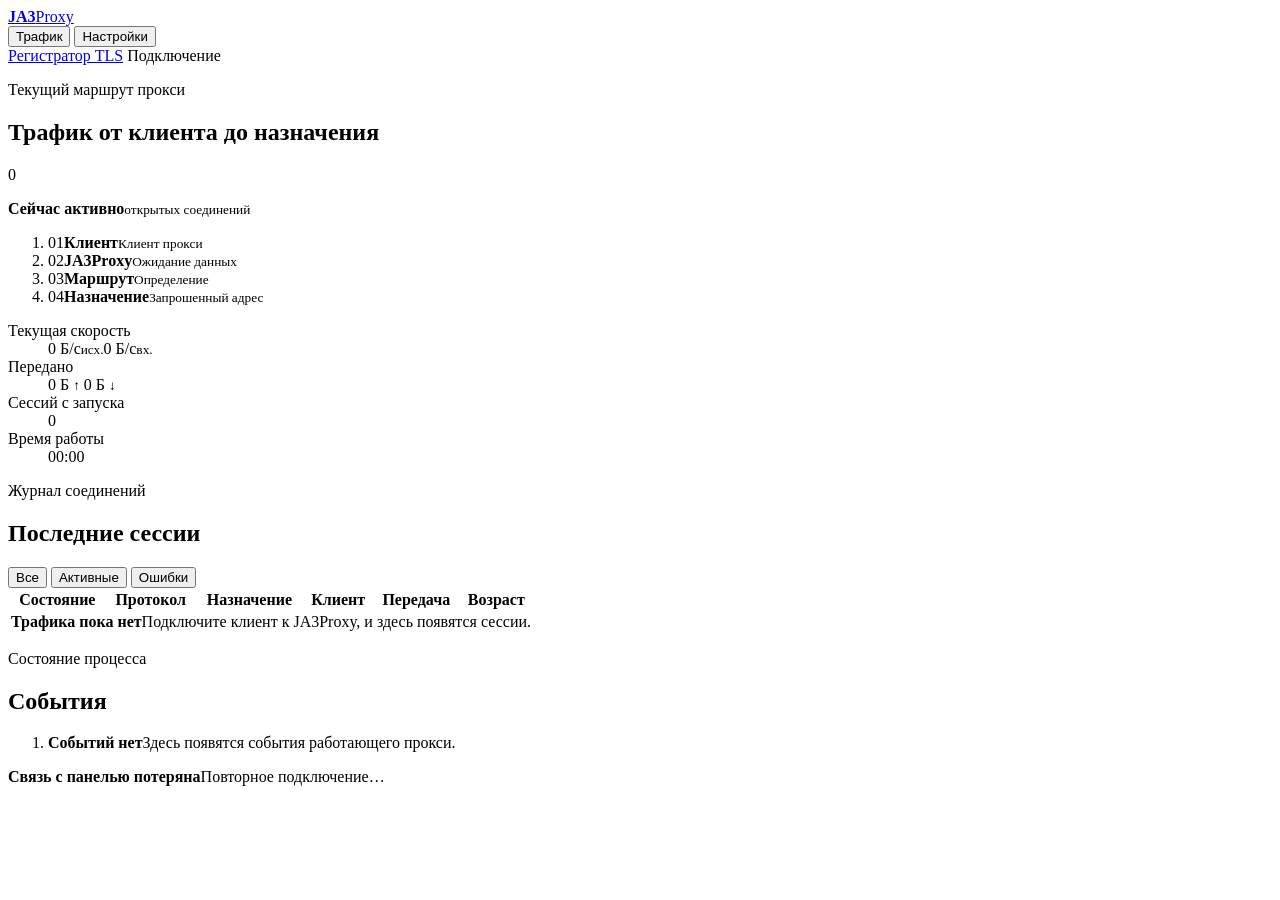
==== internal/ja3proxy/webpanel/static/index.html @ c5ca5971 "feat(recorder): добавить TLS recorder и русскую документацию" ====
<!doctype html>
<html lang="ru">
<head>
  <meta charset="utf-8">
  <meta name="viewport" content="width=device-width, initial-scale=1">
  <meta name="color-scheme" content="light">
  <meta name="description" content="Трафик и текущая конфигурация JA3Proxy">
  <title>JA3Proxy / Панель трафика</title>
  <link rel="stylesheet" href="/app.css">
</head>
<body>
  <header class="topbar">
    <a class="brand" href="/" aria-label="Панель трафика JA3Proxy">
      <span class="brand-mark" aria-hidden="true"><i></i><i></i><i></i></span>
      <span><strong>JA3</strong>Proxy</span>
    </a>
    <nav class="tabs" role="tablist" aria-label="Разделы панели">
      <button id="traffic-tab" class="tab active" type="button" role="tab" aria-selected="true" aria-controls="traffic-page" data-tab="traffic">Трафик</button>
      <button id="settings-tab" class="tab" type="button" role="tab" aria-selected="false" aria-controls="settings-page" data-tab="settings">Настройки</button>
    </nav>
    <a href="/recorder.html">Регистратор TLS</a>
    <span class="connection" id="connection"><i></i>Подключение</span>
  </header>

  <main>
    <div id="traffic-page" class="tab-page" role="tabpanel" aria-labelledby="traffic-tab">
      <section class="route-stage" aria-labelledby="route-title">
        <header class="route-intro">
          <div>
            <p class="eyebrow">Текущий маршрут прокси</p>
            <h1 id="route-title">Трафик от клиента до назначения</h1>
          </div>
          <div class="active-readout">
            <span id="active-sessions">0</span>
            <p><strong>Сейчас активно</strong><small>открытых соединений</small></p>
          </div>
        </header>

        <ol class="route-chain" id="route-chain" aria-label="Текущий маршрут прокси">
          <li><span class="route-index">01</span><strong>Клиент</strong><small>Клиент прокси</small></li>
          <li class="route-proxy"><span class="route-index">02</span><strong>JA3Proxy</strong><small>Ожидание данных</small></li>
          <li><span class="route-index">03</span><strong>Маршрут</strong><small>Определение</small></li>
          <li><span class="route-index">04</span><strong>Назначение</strong><small>Запрошенный адрес</small></li>
        </ol>

        <dl class="signal-strip" aria-label="Сводка трафика">
          <div class="signal-rate"><dt>Текущая скорость</dt><dd><span id="upload-rate">0 Б/с</span><small>исх.</small><span id="download-rate">0 Б/с</span><small>вх.</small></dd></div>
          <div><dt>Передано</dt><dd><span id="total-upload">0 Б</span> <small>↑</small> <span id="total-download">0 Б</span> <small>↓</small></dd></div>
          <div><dt>Сессий с запуска</dt><dd id="total-sessions">0</dd></div>
          <div><dt>Время работы</dt><dd id="uptime">00:00</dd></div>
        </dl>
      </section>

      <section class="workspace" aria-label="Активность соединений">
        <article class="sessions-panel">
          <div class="panel-head">
            <div><p class="eyebrow">Журнал соединений</p><h2>Последние сессии</h2></div>
            <div class="filters" role="group" aria-label="Фильтр сессий">
              <button class="active" data-filter="all" type="button">Все</button>
              <button data-filter="active" type="button">Активные</button>
              <button data-filter="failed" type="button">Ошибки</button>
            </div>
          </div>
          <div class="table-wrap">
            <table>
              <thead><tr><th>Состояние</th><th>Протокол</th><th>Назначение</th><th>Клиент</th><th>Передача</th><th>Возраст</th></tr></thead>
              <tbody id="sessions"><tr><td colspan="6" class="empty"><strong>Трафика пока нет</strong><span>Подключите клиент к JA3Proxy, и здесь появятся сессии.</span></td></tr></tbody>
            </table>
          </div>
        </article>

        <aside class="events-panel">
          <div class="panel-head"><div><p class="eyebrow">Состояние процесса</p><h2>События</h2></div></div>
          <ol id="events" class="events"><li class="empty"><strong>Событий нет</strong><span>Здесь появятся события работающего прокси.</span></li></ol>
        </aside>
      </section>
    </div>

    <section id="settings-page" class="tab-page settings-page" role="tabpanel" aria-labelledby="settings-tab" hidden>
      <header class="settings-intro">
        <p class="eyebrow">Текущая конфигурация</p>
        <h1>Настройка маршрута</h1>
        <span>Сохранённые изменения применяются к новым соединениям. Открытые туннели продолжают работать по прежнему маршруту.</span>
      </header>

      <form id="config-form" class="settings-form">
        <section class="setting-group" aria-labelledby="listener-settings">
          <header class="setting-heading"><span>01</span><strong id="listener-settings">Точка входа</strong><small>Как клиенты подключаются к прокси.</small></header>
          <div class="setting-fields">
            <div class="setting-field">
              <label for="proxy-port">Порт прокси</label>
              <input id="proxy-port" name="proxyPort" type="number" min="1" max="65535" inputmode="numeric" required>
              <small>TCP-порт для подключения клиентов.</small>
            </div>
            <div class="setting-field">
              <label for="proxy-protocol-choice">Разрешённые протоколы</label>
              <select id="proxy-protocol-choice" name="proxyProtocol">
                <option value="mixed">HTTP + SOCKS5</option>
                <option value="http">Только HTTP</option>
                <option value="socks5">Только SOCKS5</option>
              </select>
              <small>Выберите допустимые протоколы клиентов.</small>
            </div>
          </div>
        </section>

        <section class="setting-group" aria-labelledby="outbound-settings">
          <header class="setting-heading"><span>02</span><strong id="outbound-settings">Исходящий профиль</strong><small>Как JA3Proxy выглядит для целевого сервера.</small></header>
          <div class="setting-fields">
            <div class="setting-field">
              <label for="tls-fingerprint">TLS fingerprint</label>
              <select id="tls-fingerprint" name="tlsFingerprint"></select>
              <small>Применяется к перехваченным исходящим TLS-соединениям.</small>
            </div>
            <div class="setting-field">
              <label for="upstream-choice">Следующий маршрут</label>
              <select id="upstream-choice" name="upstreamChoice">
                <option value="direct">Прямое соединение</option>
                <option value="custom">Другой прокси…</option>
              </select>
              <small>Подключаться напрямую или передавать трафик другому прокси.</small>
            </div>
            <div class="setting-field setting-wide" id="upstream-field" hidden>
              <label for="upstream-input">URL прокси SOCKS5 или HTTP</label>
              <input id="upstream-input" name="upstream" placeholder="http://127.0.0.1:3128" autocomplete="off" spellcheck="false">
            </div>
          </div>
        </section>

        <section class="setting-group" aria-labelledby="access-settings">
          <header class="setting-heading"><span>03</span><strong id="access-settings">Доступ клиентов</strong><small>Кто может использовать эту точку входа.</small></header>
          <div class="setting-fields">
            <div class="setting-field">
              <label for="proxy-auth-choice">Аутентификация</label>
              <select id="proxy-auth-choice" name="proxyAuthEnabled">
                <option value="disabled">Выключена</option>
                <option value="enabled">Имя пользователя и пароль</option>
              </select>
              <small>Защищает доступ по HTTP и SOCKS5.</small>
            </div>
            <div class="setting-field" id="proxy-username-field" hidden>
              <label for="proxy-username">Имя пользователя</label>
              <input id="proxy-username" name="proxyUsername" maxlength="255" autocomplete="off" spellcheck="false">
              <small>Используется для HTTP Basic и SOCKS5.</small>
            </div>
            <div class="setting-field setting-wide" id="proxy-password-field" hidden>
              <label for="proxy-password">Пароль</label>
              <input id="proxy-password" name="proxyPassword" type="password" maxlength="255" autocomplete="new-password">
              <small>Оставьте пустым, чтобы сохранить текущий пароль.</small>
            </div>
          </div>
        </section>

        <footer class="settings-actions">
          <p class="config-note" id="config-note" aria-live="polite">Проверьте маршрут и сохраните изменения.</p>
          <button type="submit">Сохранить</button>
        </footer>
      </form>
    </section>
  </main>

  <div class="error-toast" id="error-toast" role="status" aria-live="polite"><strong>Связь с панелью потеряна</strong><span>Повторное подключение…</span></div>
  <script src="/app.js" defer></script>
</body>
</html>
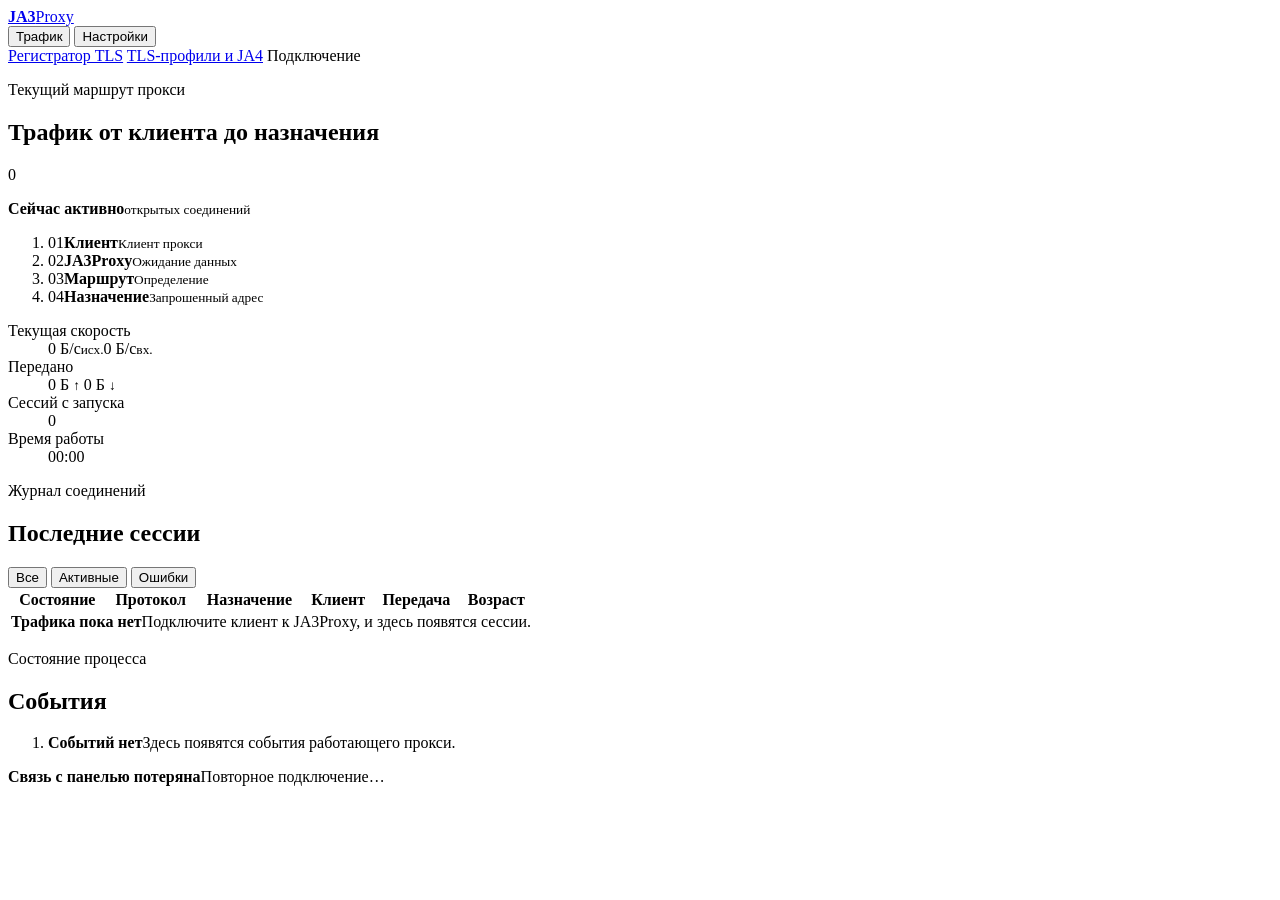
==== commit c0973233: "feat: add editable JA4 TLS profiles" ====
--- a/internal/ja3proxy/webpanel/static/index.html
+++ b/internal/ja3proxy/webpanel/static/index.html
@@ -19,6 +19,7 @@
       <button id="settings-tab" class="tab" type="button" role="tab" aria-selected="false" aria-controls="settings-page" data-tab="settings">Настройки</button>
     </nav>
     <a href="/recorder.html">Регистратор TLS</a>
+    <a href="/profiles.html">TLS-профили и JA4</a>
     <span class="connection" id="connection"><i></i>Подключение</span>
   </header>
 
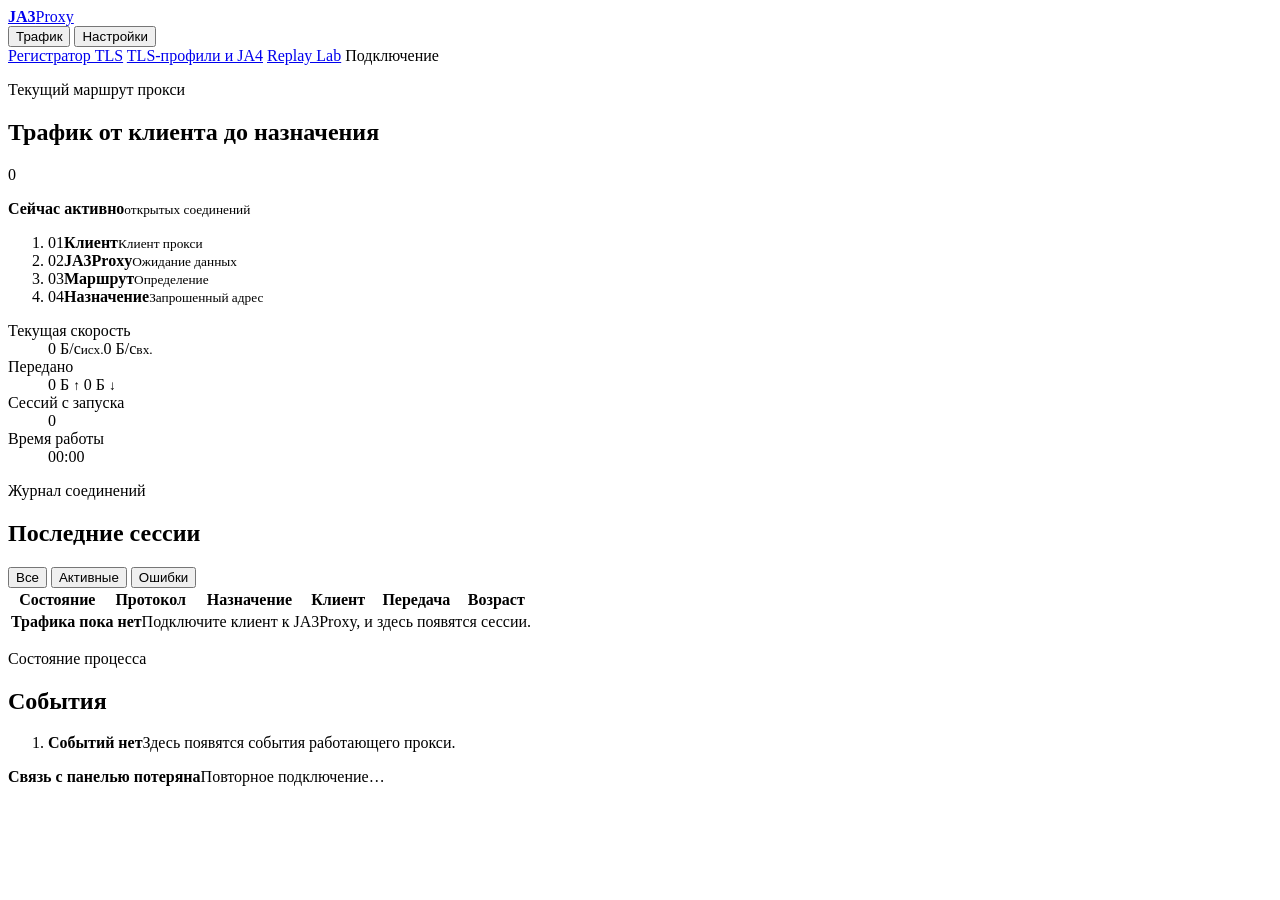
==== commit bbd4a0aa: "feat: завершить доработки recorder и панели" ====
--- a/internal/ja3proxy/webpanel/static/index.html
+++ b/internal/ja3proxy/webpanel/static/index.html
@@ -20,6 +20,7 @@
     </nav>
     <a href="/recorder.html">Регистратор TLS</a>
     <a href="/profiles.html">TLS-профили и JA4</a>
+    <a href="/replay-lab.html">Replay Lab</a>
     <span class="connection" id="connection"><i></i>Подключение</span>
   </header>
 
@@ -83,6 +84,14 @@
         <h1>Настройка маршрута</h1>
         <span>Сохранённые изменения применяются к новым соединениям. Открытые туннели продолжают работать по прежнему маршруту.</span>
       </header>
+      <section class="setting-group" aria-labelledby="ca-validity-heading">
+        <header class="setting-heading"><span>CA</span><strong id="ca-validity-heading">Срок действия MITM CA</strong><small>Состояние корневого сертификата, используемого для TLS-перехвата.</small></header>
+        <p id="mitm-ca-validity" role="status">Проверка сертификата…</p>
+      </section>
+      <section class="setting-group" aria-labelledby="panel-cert-validity-heading">
+        <header class="setting-heading"><span>TLS</span><strong id="panel-cert-validity-heading">Срок действия сертификата панели</strong><small>Срок действия HTTPS-сертификата веб-панели.</small></header>
+        <p id="panel-cert-validity" role="status">Проверка сертификата…</p>
+      </section>
 
       <form id="config-form" class="settings-form">
         <section class="setting-group" aria-labelledby="listener-settings">
@@ -161,6 +170,7 @@
   </main>
 
   <div class="error-toast" id="error-toast" role="status" aria-live="polite"><strong>Связь с панелью потеряна</strong><span>Повторное подключение…</span></div>
+  <script src="/auth.js" defer></script>
   <script src="/app.js" defer></script>
 </body>
 </html>
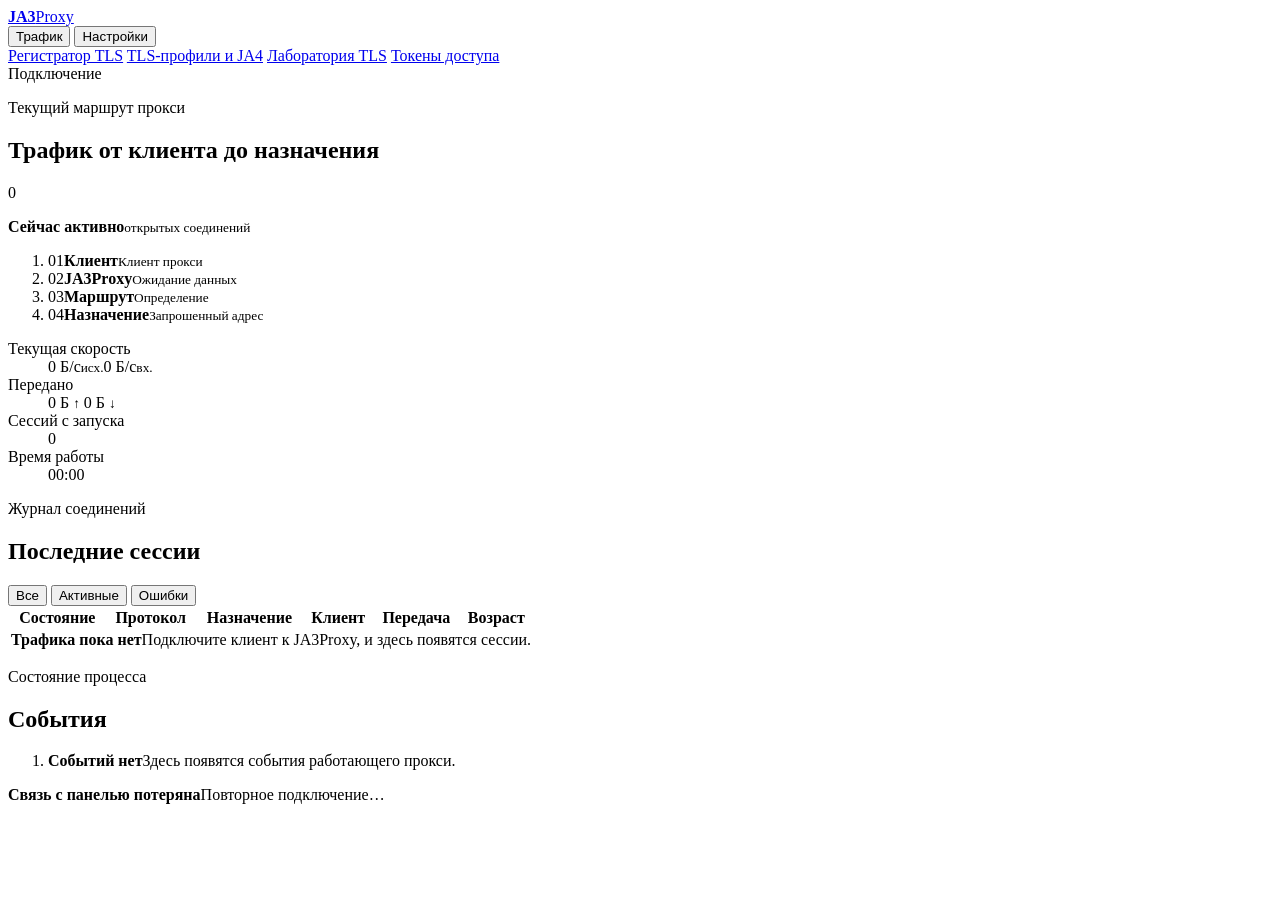
==== commit 63e302ca: "feat(secrets): add rotation lifecycle and recorder controls" ====
--- a/internal/ja3proxy/webpanel/static/index.html
+++ b/internal/ja3proxy/webpanel/static/index.html
@@ -18,9 +18,12 @@
       <button id="traffic-tab" class="tab active" type="button" role="tab" aria-selected="true" aria-controls="traffic-page" data-tab="traffic">Трафик</button>
       <button id="settings-tab" class="tab" type="button" role="tab" aria-selected="false" aria-controls="settings-page" data-tab="settings">Настройки</button>
     </nav>
-    <a href="/recorder.html">Регистратор TLS</a>
-    <a href="/profiles.html">TLS-профили и JA4</a>
-    <a href="/replay-lab.html">Replay Lab</a>
+    <nav class="topbar-links" aria-label="Инструменты панели">
+      <a href="/recorder.html">Регистратор TLS</a>
+      <a href="/profiles.html">TLS-профили и JA4</a>
+      <a href="/replay-lab.html">Лаборатория TLS</a>
+      <a href="/tokens.html">Токены доступа</a>
+    </nav>
     <span class="connection" id="connection"><i></i>Подключение</span>
   </header>
 
@@ -58,13 +61,13 @@
           <div class="panel-head">
             <div><p class="eyebrow">Журнал соединений</p><h2>Последние сессии</h2></div>
             <div class="filters" role="group" aria-label="Фильтр сессий">
-              <button class="active" data-filter="all" type="button">Все</button>
-              <button data-filter="active" type="button">Активные</button>
-              <button data-filter="failed" type="button">Ошибки</button>
+              <button class="active" data-filter="all" type="button" aria-pressed="true">Все</button>
+              <button data-filter="active" type="button" aria-pressed="false">Активные</button>
+              <button data-filter="failed" type="button" aria-pressed="false">Ошибки</button>
             </div>
           </div>
           <div class="table-wrap">
-            <table>
+            <table aria-label="Последние сессии прокси">
               <thead><tr><th>Состояние</th><th>Протокол</th><th>Назначение</th><th>Клиент</th><th>Передача</th><th>Возраст</th></tr></thead>
               <tbody id="sessions"><tr><td colspan="6" class="empty"><strong>Трафика пока нет</strong><span>Подключите клиент к JA3Proxy, и здесь появятся сессии.</span></td></tr></tbody>
             </table>
@@ -86,13 +89,46 @@
       </header>
       <section class="setting-group" aria-labelledby="ca-validity-heading">
         <header class="setting-heading"><span>CA</span><strong id="ca-validity-heading">Срок действия MITM CA</strong><small>Состояние корневого сертификата, используемого для TLS-перехвата.</small></header>
-        <p id="mitm-ca-validity" role="status">Проверка сертификата…</p>
+        <div class="ca-management">
+          <p id="mitm-ca-validity" role="status">Проверка сертификата…</p>
+          <p id="mitm-ca-identity"></p>
+          <a href="/api/v1/ca/certificate" data-auth-download data-filename="ja3proxy-ca.pem">Скачать публичный сертификат CA</a>
+          <p>Для ручной смены замените настроенный PEM согласованной парой и нажмите «Применить CA из файла». При создании нового CA кнопкой ниже всем клиентам потребуется установить новый публичный сертификат.</p>
+          <button id="ca-rotate-button" type="button">Создать и активировать новый CA</button>
+          <p id="ca-rotate-note" class="config-note" role="status" aria-live="polite"></p>
+          <button id="ca-reload-button" type="button">Применить CA из файла</button>
+          <p id="ca-reload-note" class="config-note" role="status" aria-live="polite"></p>
+        </div>
       </section>
       <section class="setting-group" aria-labelledby="panel-cert-validity-heading">
         <header class="setting-heading"><span>TLS</span><strong id="panel-cert-validity-heading">Срок действия сертификата панели</strong><small>Срок действия HTTPS-сертификата веб-панели.</small></header>
         <p id="panel-cert-validity" role="status">Проверка сертификата…</p>
       </section>
 
+      <section class="setting-group" aria-labelledby="spool-key-heading">
+        <header class="setting-heading"><span>SPOOL</span><strong id="spool-key-heading">Ключ буфера записи</strong><small>Смена ключа зашифрованного spool без перезапуска.</small></header>
+        <div class="ca-management">
+          <p>Подготовьте новый файл ключа по настроенному пути. Применить его можно только при пустом spool. Сохраните прежний ключ до успешного применения.</p>
+          <button id="spool-key-reload-button" type="button">Применить ключ spool из файла</button>
+          <p id="spool-key-reload-note" class="config-note" role="status" aria-live="polite"></p>
+        </div>
+      </section>
+      <section class="setting-group" aria-labelledby="proxy-auth-reload-heading">
+        <header class="setting-heading"><span>ВХОДЯЩАЯ АВТОРИЗАЦИЯ</span><strong id="proxy-auth-reload-heading">Файлы учётных данных прокси</strong><small>Обновление логина и пароля прокси без перезапуска.</small></header>
+        <div class="ca-management">
+          <p>Замените настроенные файлы <code>--proxy-username-file</code> и/или <code>--proxy-password-file</code>, затем примените новую пару. Если файл не читается или значения некорректны, текущая пара останется активной.</p>
+          <button id="proxy-auth-reload-button" type="button">Применить файлы учётных данных</button>
+          <p id="proxy-auth-reload-note" class="config-note" role="status" aria-live="polite"></p>
+        </div>
+      </section>
+      <section class="setting-group" aria-labelledby="upstream-credentials-reload-heading">
+        <header class="setting-heading"><span>ИСХОДЯЩАЯ АВТОРИЗАЦИЯ</span><strong id="upstream-credentials-reload-heading">Файлы учётных данных вышестоящего прокси</strong><small>Обновление учётных данных вышестоящего прокси без перезапуска.</small></header>
+        <div class="ca-management">
+          <p>Замените файлы, на которые ссылаются ссылки <code>file:</code> в настройке вышестоящего прокси, затем примените их. Ошибка чтения оставит активный маршрут без изменений.</p>
+          <button id="upstream-credentials-reload-button" type="button">Применить файлы учётных данных</button>
+          <p id="upstream-credentials-reload-note" class="config-note" role="status" aria-live="polite"></p>
+        </div>
+      </section>
       <form id="config-form" class="settings-form">
         <section class="setting-group" aria-labelledby="listener-settings">
           <header class="setting-heading"><span>01</span><strong id="listener-settings">Точка входа</strong><small>Как клиенты подключаются к прокси.</small></header>
@@ -118,7 +154,7 @@
           <header class="setting-heading"><span>02</span><strong id="outbound-settings">Исходящий профиль</strong><small>Как JA3Proxy выглядит для целевого сервера.</small></header>
           <div class="setting-fields">
             <div class="setting-field">
-              <label for="tls-fingerprint">TLS fingerprint</label>
+              <label for="tls-fingerprint">TLS-отпечаток</label>
               <select id="tls-fingerprint" name="tlsFingerprint"></select>
               <small>Применяется к перехваченным исходящим TLS-соединениям.</small>
             </div>
